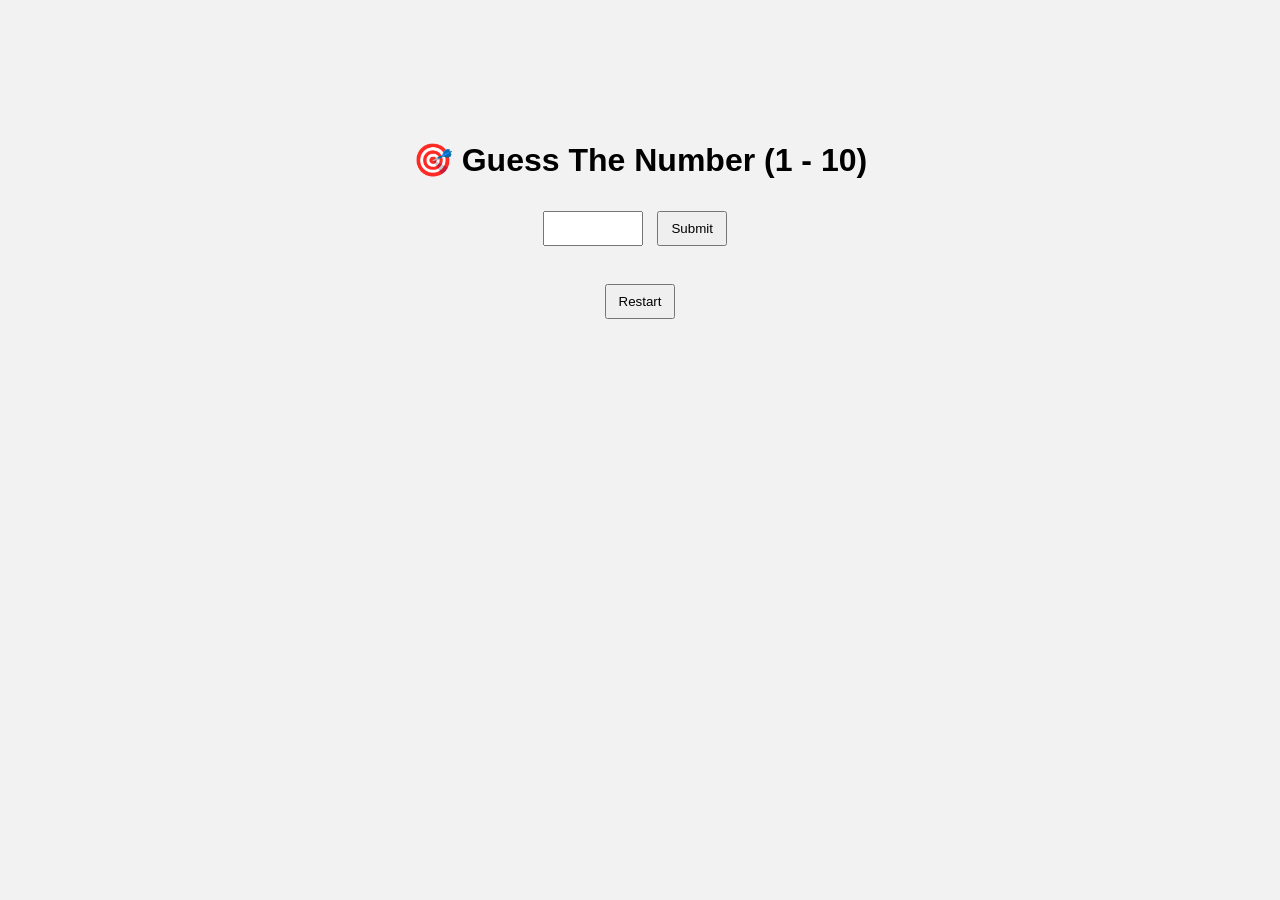
==== game-guess_number/index.html @ 37b164bd "game project added" ====
<!DOCTYPE html>
<html>
<head>
    <title>Guess The Number</title>
    <link rel="stylesheet" href="style.css">
</head>
<body>

    <div class="container">
        <h1>🎯 Guess The Number (1 - 10)</h1>
        
        <input type="number" id="guessInput" min="1" max="10" />
        <button onclick="checkGuess()">Submit</button>

        <p id="result"></p>
        <button onclick="resetGame()">Restart</button>
    </div>

    <script src="script.js"></script>
</body>
</html>
---- game-guess_number/style.css ----
body {
    font-family: Arial, sans-serif;
    text-align: center;
    background-color: #f2f2f2;
}

.container {
    margin-top: 100px;
    padding: 20px;
}

input {
    padding: 8px;
    width: 80px;
}

button {
    padding: 8px 12px;
    margin: 10px;
    cursor: pointer;
}

#result {
    font-size: 18px;
    font-weight: bold;
}
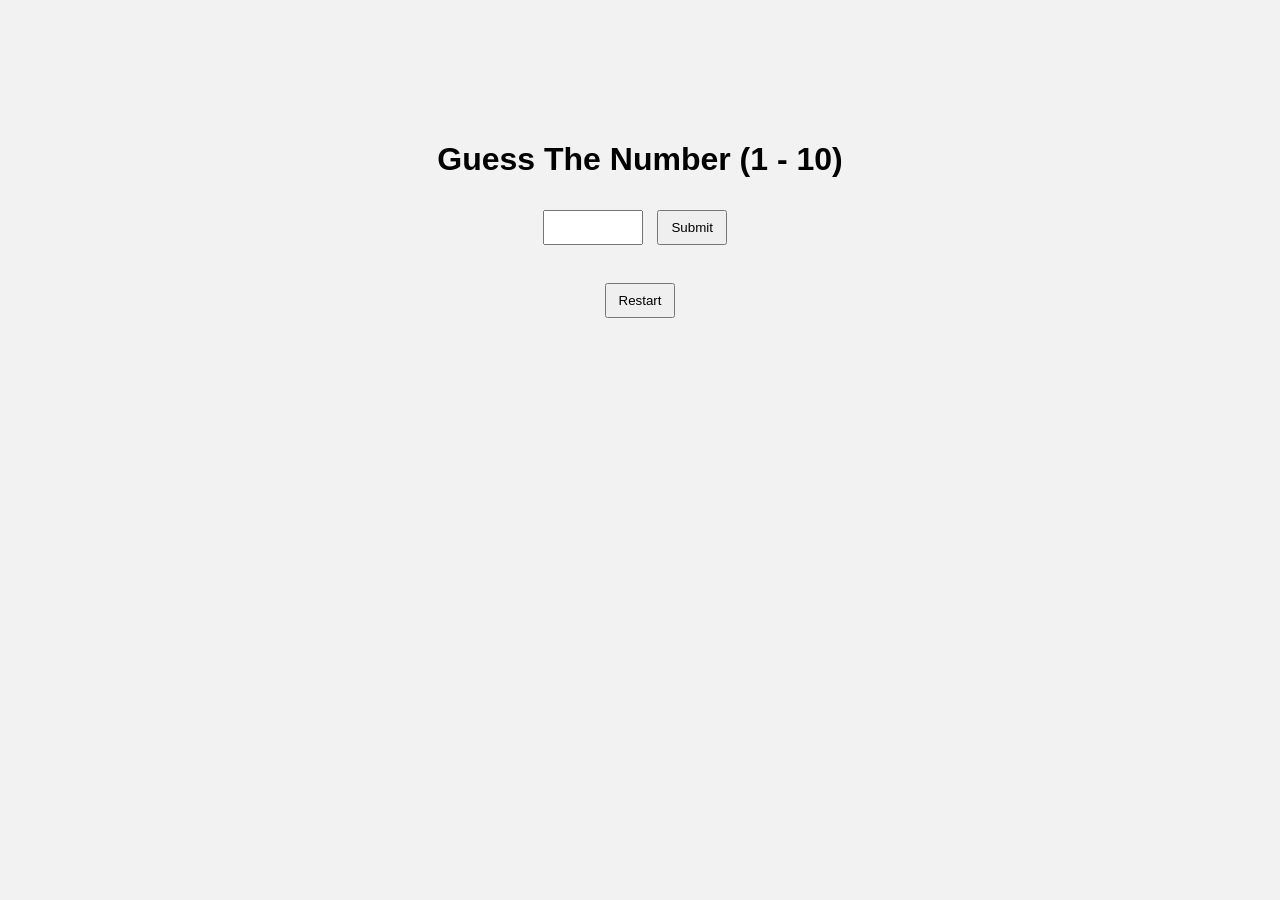
==== commit 9456451b: "game project" ====
--- a/game-guess_number/index.html
+++ b/game-guess_number/index.html
@@ -7,7 +7,7 @@
 <body>
 
     <div class="container">
-        <h1>🎯 Guess The Number (1 - 10)</h1>
+        <h1> Guess The Number (1 - 10)</h1>
         
         <input type="number" id="guessInput" min="1" max="10" />
         <button onclick="checkGuess()">Submit</button>
